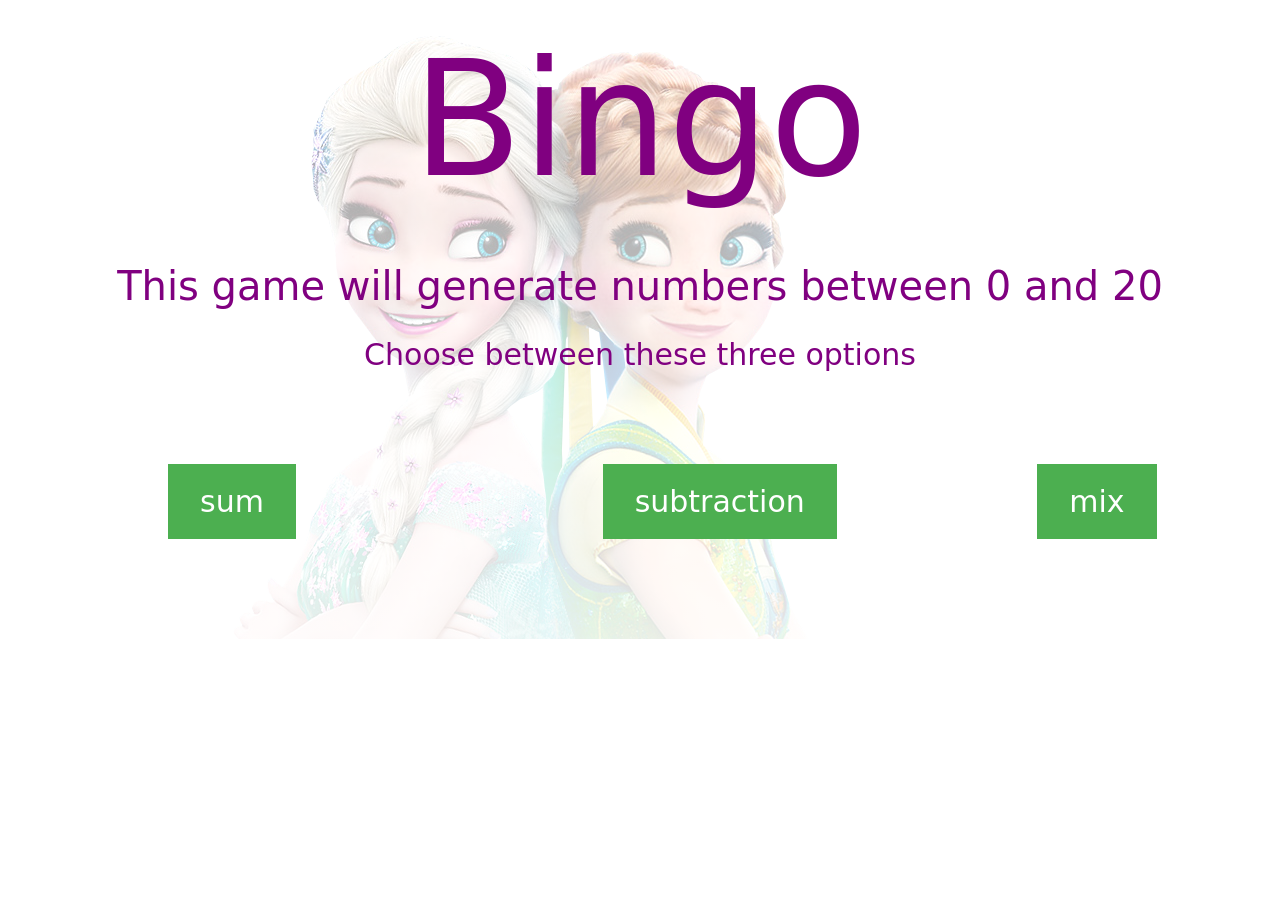
==== index.html @ 61df5ded "Rename init.html to index.html" ====
<!DOCTYPE html>
  <html lang="en" dir="ltr">

    <head>
      <meta charset="utf-8">
      <title>Bingo!</title>
      <script src="random generation.js"></script>
      <link rel="stylesheet" href="style.css">
      <!-- CSS only -->
      <link href="https://cdn.jsdelivr.net/npm/bootstrap@5.0.0-beta1/dist/css/bootstrap.min.css" rel="stylesheet" integrity="sha384-giJF6kkoqNQ00vy+HMDP7azOuL0xtbfIcaT9wjKHr8RbDVddVHyTfAAsrekwKmP1" crossorigin="anonymous">
      <!-- Latest compiled and minified CSS -->
    </head>


    <body>


      <div class="jumbotron bg-cover" style="background-image: linear-gradient(to bottom, rgba(255,255,255,0.6) 0%,rgba(255,255,255,0.9) 100%), url(frozen.png)">

      <div class="center big nomargin">
        <p style="color:purple" id="question"></p>
      </div>


      <div class="center medium nomargin", style="color:purple">
        <p id="details"></p>
      </div>

      <div class="center small2">
        <p id="suggestion", style="color:purple"></p>
      </div>



      <div class="container" id="cont1" >

          <div class="row">
            <div class="col-sm col-centered">
                <ul id="game1">
                    <!-- first row -->
                    <li id=1_1></li>
                    <li id=1_2></li>
                    <li id=1_3></li>
                    <li id=1_4></li>
                    <li id=1_5></li>

                    <!-- second row -->
                    <li id=1_6></li>
                    <li id=1_7></li>
                    <li id=1_8></li>
                    <li id=1_9></li>
                    <li id=1_10></li>
                </ul>
              </div>
              <div class="col-sm col-centered">
                        <ul id="game4">
                            <!-- first row -->
                            <li id=1_11></li>
                            <li id=1_12></li>
                            <li id=1_13></li>
                            <li id=1_14></li>
                            <li id=1_15></li>

                            <!-- second row -->
                            <li id=1_16></li>
                            <li id=1_17></li>
                            <li id=1_18></li>
                            <li id=1_19></li>
                            <li id=1_20></li>
                        </ul>
                </div>
              </div>


              <p id="p1" style="padding-bottom:50px;">
                              </p>


              <div class="row" >
              <div class="col-sm col-centered">
                  <ul id="game3">
                      <!-- first row -->
                      <li id=2_1></li>
                      <li id=2_2></li>
                      <li id=2_3></li>
                      <li id=2_4></li>
                      <li id=2_5></li>

                      <!-- second row -->
                      <li id=2_6></li>
                      <li id=2_7></li>
                      <li id=2_8></li>
                      <li id=2_9></li>
                      <li id=2_10></li>
                  </ul>
            </div>


    <div class="col-sm col-centered">

                    <ul id="game2">
                        <!-- first row -->
                        <li id=2_11></li>
                        <li id=2_12></li>
                        <li id=2_13></li>
                        <li id=2_14></li>
                        <li id=2_15></li>

                        <!-- second row -->
                        <li id=2_16></li>
                        <li id=2_17></li>
                        <li id=2_18></li>
                        <li id=2_19></li>
                        <li id=2_20></li>
                    </ul>
            </div>
  </div>
  </div>



  <div class="row justify-content-center">
    <div class="col-lg-1 col-centered">
      <button id="button0" type="button" class="button center" onclick="update(0)"></button>
    </div>

    <div class="col-lg-1 col-centered">
      <button id="button1" type="button" class="button center" onclick="update(1)"></button>
    </div>

    <div class="col-lg-1 col-centered">
      <button id="button2" type="button" class="button center" onclick="update(2)"></button>
    </div>

</div>

<div class="row justify-content-center">
  <div class="col-lg-1 col-centered">
    <button id="button3" type="button" class="button center" onclick="restar()"></button>



    </body>


  </html>
---- style.css ----
/* playlist.css */

body {
	font-family: arial, sans-serif;
}

.col-centered{
    float: none;
    margin: 0 auto;
}

.nomargin {
margin: 0px 0px 0px 0px; padding: 0px 0px 0px 0px;
}


@-ms-viewport{
  width: device-width;
}



.button {
  background-color: #4CAF50; /* Green */
  border: none;
  color: white;
  padding: 15px 32px;
  text-align: center;
  text-decoration: none;
  display: inline-block;
  font-size: 30px;
	margin: 5px;
	margin-bottom: 100px;
}

.clearfix {
    clear:both;
}

.center
{
	text-align:center;
}

.left
{
	float: left;
}

.bottom
{
	float: bottom;
}
.right
{
	float: right;
}
.big
{
	font-size: 160px;
}

.medium
{
	font-size: 40px;
}
.small2
{
	font-size: 30px;
}

.row {
  margin-left:-5px;
  margin-right:-5px;
}
.container {
	 text-align:center;

}

#game1 ,#game2, #game3,#game4  {
	width: 377px;
	height: 150px;
    border: 1px solid #dadada;
    padding: 0;
		margin-left: 25%;
}

#game1   > li ,#game2  > li , #game3  > li ,#game4  > li {
    list-style: none;
    float: left;
    overflow: hidden;
    text-decoration:none;
    width: 75px;
    height: 75px;
    background: #f1f1f1;
    border: 1px solid #000000;
    border-right: 1px solid #000000;
    cursor: pointer;
    text-transform: uppercase;
    text-align: center;
    padding-top: 20px;
    -moz-box-sizing: border-box;
    box-sizing: border-box;
			font-size: 30px;

}
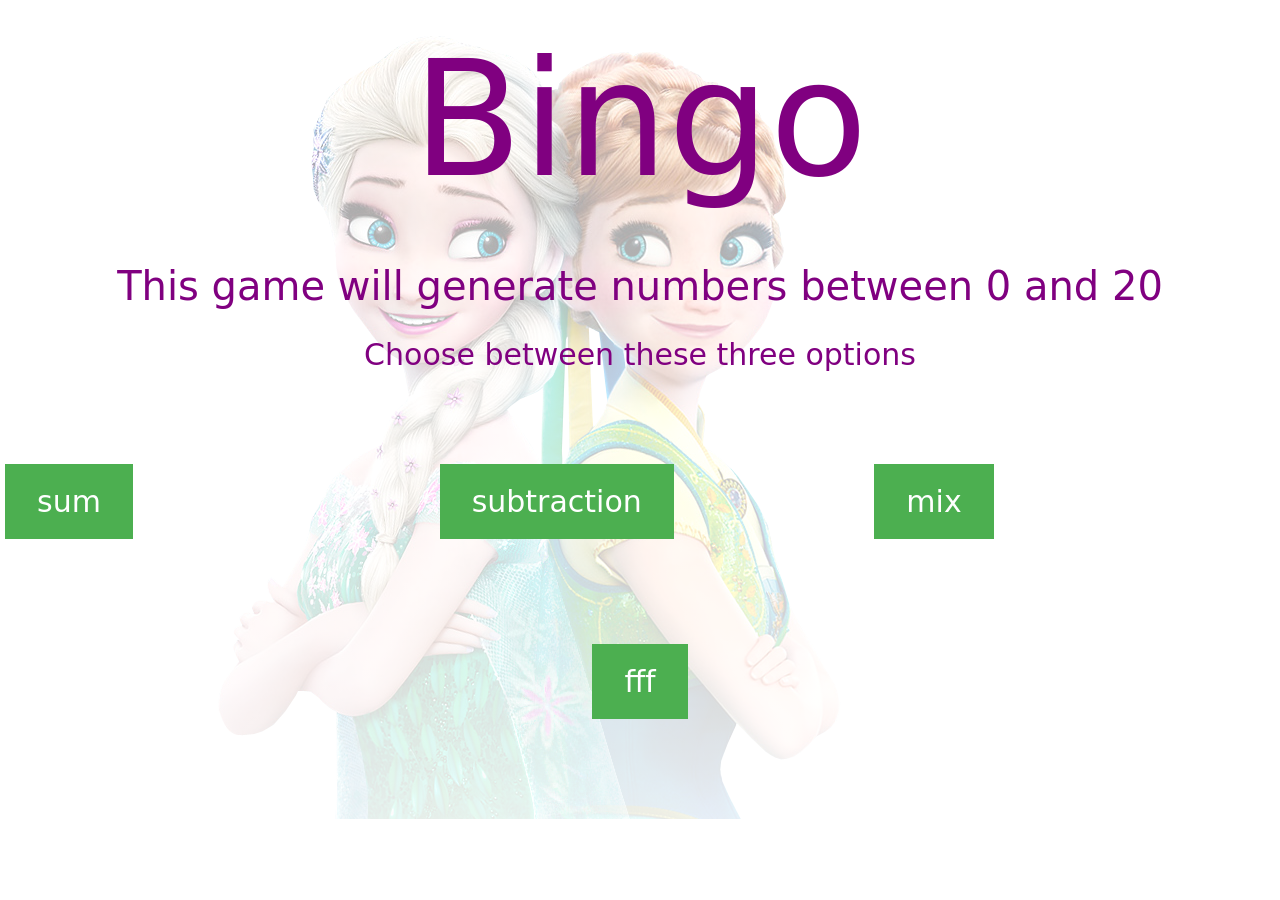
==== commit d6663297: "Update index.html" ====
--- a/index.html
+++ b/index.html
@@ -32,10 +32,13 @@
 
 
 
-      <div class="container" id="cont1" >
+      <div class="container"  >
 
           <div class="row">
-            <div class="col-sm col-centered">
+            <div class="col-sm col-centered" >
+
+
+
                 <ul id="game1">
                     <!-- first row -->
                     <li id=1_1></li>
@@ -52,6 +55,8 @@
                     <li id=1_10></li>
                 </ul>
               </div>
+
+
               <div class="col-sm col-centered">
                         <ul id="game4">
                             <!-- first row -->
@@ -117,26 +122,45 @@
   </div>
   </div>
 
+  <div class="container" >
 
+      <div class="row">
+        <div class="col-sm col-centered" ">
+          <div class="text-center">
+            <button id="button3" type="button" class="button" onclick="restar()"></button>
+          </div>
+  </div>
+  </div>
+  </div>
 
   <div class="row justify-content-center">
-    <div class="col-lg-1 col-centered">
+    <div class="col text-center">
       <button id="button0" type="button" class="button center" onclick="update(0)"></button>
     </div>
 
-    <div class="col-lg-1 col-centered">
+    <div class="col text-center">
       <button id="button1" type="button" class="button center" onclick="update(1)"></button>
     </div>
 
-    <div class="col-lg-1 col-centered">
+    <div class="col text-center">
       <button id="button2" type="button" class="button center" onclick="update(2)"></button>
     </div>
 
+    <div class="container" >
+
+        <div class="row">
+          <div class="col-sm col-centered" ">
+            <div class="text-center">
+              <button id="button8" type="button" class="button">fff</button>
+            </div>
+    </div>
+    </div>
+    </div>
 </div>
 
-<div class="row justify-content-center">
-  <div class="col-lg-1 col-centered">
-    <button id="button3" type="button" class="button center" onclick="restar()"></button>
+
+
+
 
 
 
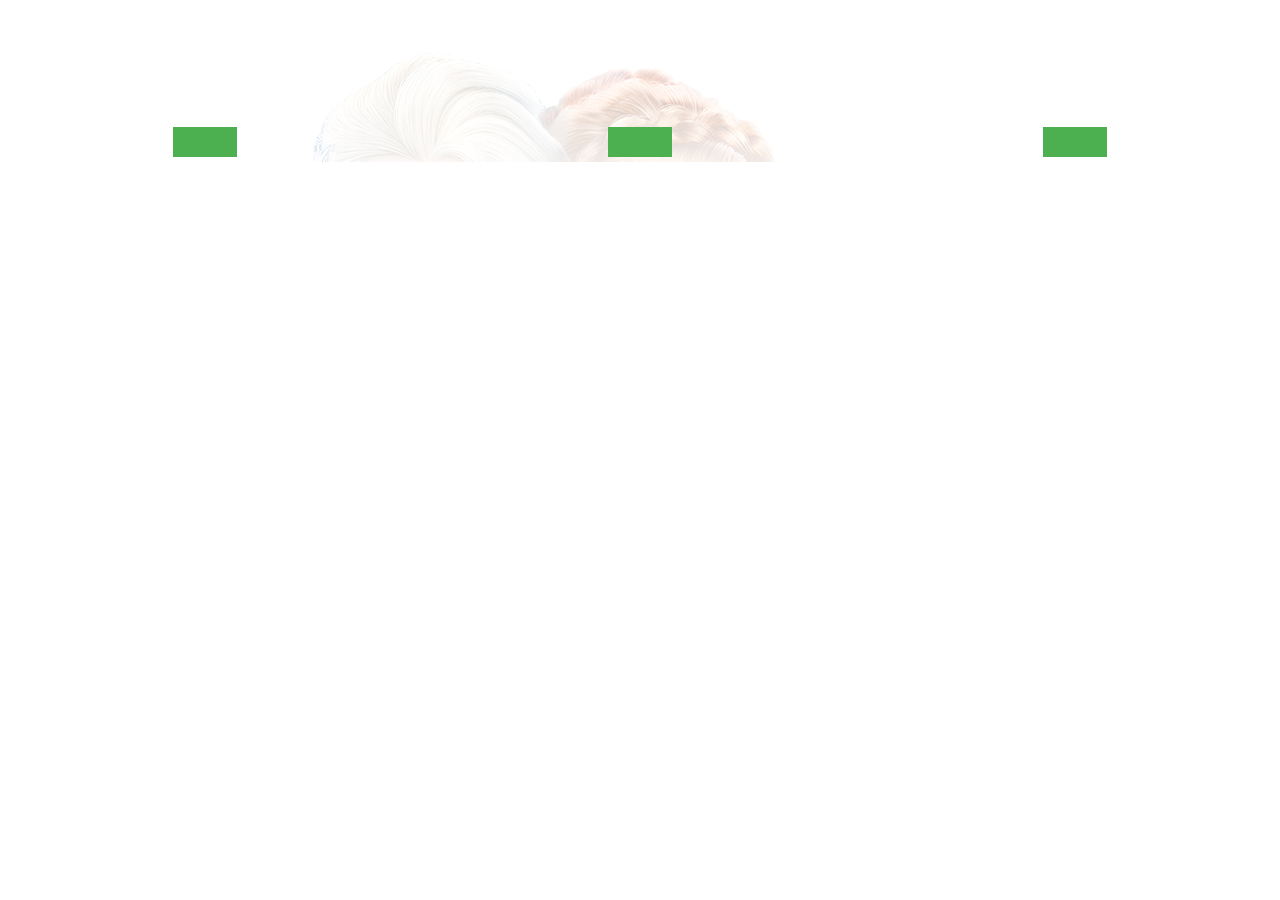
==== commit ad25c551: "Update index.html" ====
--- a/index.html
+++ b/index.html
@@ -146,16 +146,7 @@
       <button id="button2" type="button" class="button center" onclick="update(2)"></button>
     </div>
 
-    <div class="container" >
-
-        <div class="row">
-          <div class="col-sm col-centered" ">
-            <div class="text-center">
-              <button id="button8" type="button" class="button">fff</button>
-            </div>
-    </div>
-    </div>
-    </div>
+  
 </div>
 
 
--- a/style.css
+++ b/style.css
@@ -8,6 +8,7 @@
     float: none;
     margin: 0 auto;
 }
+
 
 .nomargin {
 margin: 0px 0px 0px 0px; padding: 0px 0px 0px 0px;
@@ -30,7 +31,7 @@
   display: inline-block;
   font-size: 30px;
 	margin: 5px;
-	margin-bottom: 100px;
+
 }
 
 .clearfix {
@@ -77,13 +78,15 @@
 	 text-align:center;
 
 }
-
+#last_col {
+	display: flex;
+}
 #game1 ,#game2, #game3,#game4  {
-	width: 377px;
-	height: 150px;
+		width: 377px;
+		height: 150px;
     border: 1px solid #dadada;
     padding: 0;
-		margin-left: 25%;
+		margin-left: 23%;
 }
 
 #game1   > li ,#game2  > li , #game3  > li ,#game4  > li {
@@ -102,6 +105,6 @@
     padding-top: 20px;
     -moz-box-sizing: border-box;
     box-sizing: border-box;
-			font-size: 30px;
+		font-size: 30px;
 
 }
